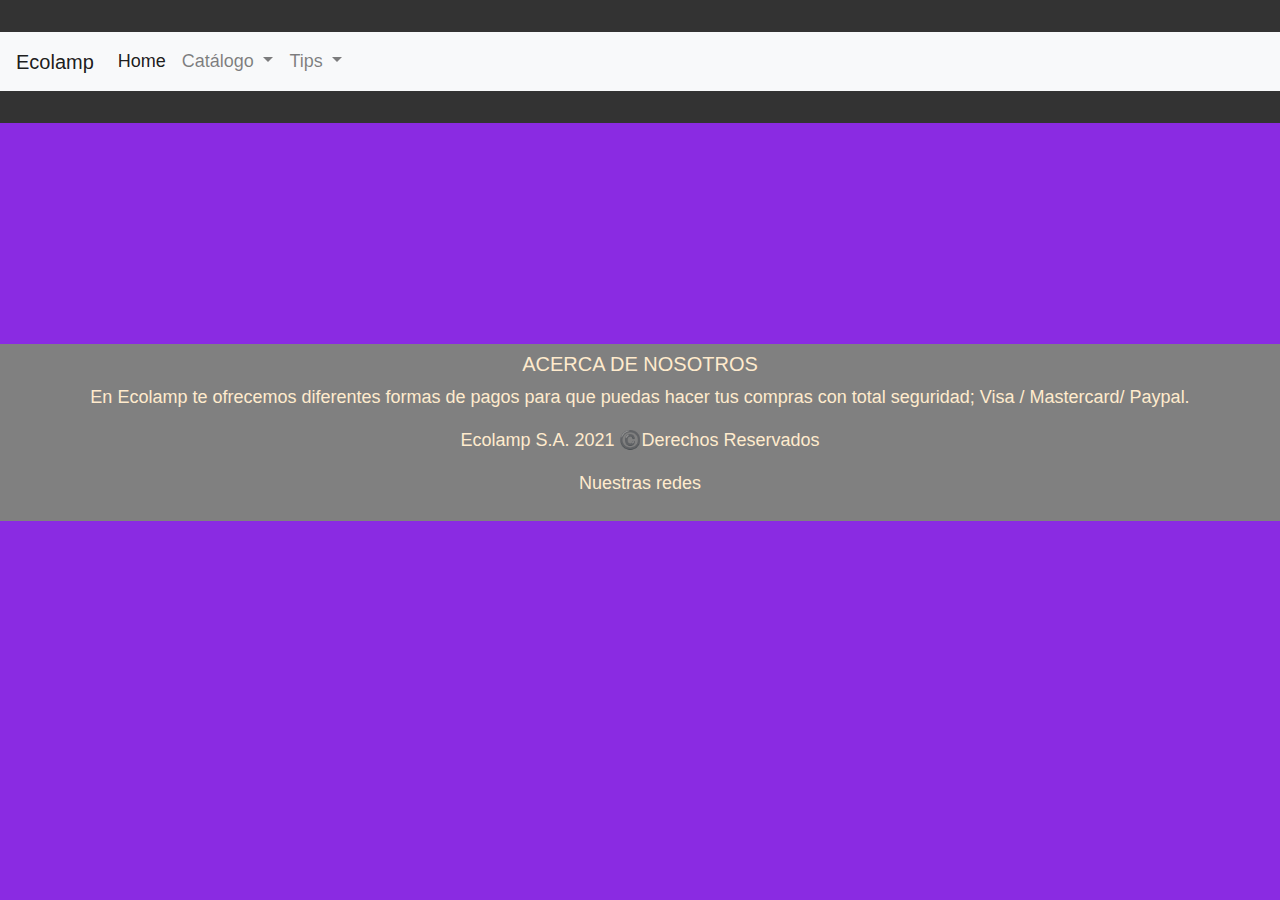
==== Nuvo0.html @ 5b51150f "Update Nuvo0.html" ====
<!DOCTYPE html>
<html lang="en">
<head>
    <meta charset="UTF-8">
    <meta http-equiv="X-UA-Compatible" content="IE=edge">
    <meta name="viewport" content="width=device-width, initial-scale=1.0">
    <!-- Bootstrap CSS -->
<link rel="stylesheet" href="https://stackpath.bootstrapcdn.com/bootstrap/4.3.1/css/bootstrap.min.css" integrity="sha384-ggOyR0iXCbMQv3Xipma34MD+dH/1fQ784/j6cY/iJTQUOhcWr7x9JvoRxT2MZw1T" crossorigin="anonymous"/>
<link rel="stylesheet" href="./Assets/Css/stilito.css"/>
<link rel="stylesheet" href="https://use.fontawesome.com/releases/v5.8.1/css/all.css" integrity="sha384-50oBUHEmvpQ+1lW4y57PTFmhCaXp0ML5d60M1M7uH2+nqUivzIebhndOJK28anvf" crossorigin="anonymous">
<link rel="stylesheet" href="Iconos.css">    
    <title>Catálogos de Productos y Precios.</title>
</head>
<h2>Catálogos de Productos y Precios.</h2>

<body>
    <body>
        <header class="header">
            <nav class="navbar navbar-expand-lg navbar-light bg-light z">
                <a class="navbar-brand" href="#">Ecolamp</a>
                <button class="navbar-toggler" type="button" data-toggle="collapse" data-target="#navbarSupportedContent" aria-controls="navbarSupportedContent" aria-expanded="false" aria-label="Toggle navigation">
                  <span class="navbar-toggler-icon"></span>
                </button>
                <div class="collapse navbar-collapse" id="navbarSupportedContent">
                  <ul class="navbar-nav mr-auto">
                    <li class="nav-item active">
                      <a class="nav-link" href="./Index.html">Home <span class="sr-only">(current)</span></a>
                    </li>
                    <li class="nav-item dropdown">
                      <a class="nav-link dropdown-toggle" href="#" id="navbarDropdown" role="button" data-toggle="dropdown" aria-expanded="false">
                        Catálogo
                      </a>
                      <div class="dropdown-menu" aria-labelledby="navbarDropdown">
                        <a class="dropdown-item" href="./Nuvo0.html">Catálogo</a>
                        <a class="dropdown-item" href="./Nuvo1.html">Iluminación Interior</a>
                        <a class="dropdown-item" href="./Nuvo2.html">Iluminación Exterior</a>
                      </div>
                    </li>
                    <li class="nav-item dropdown">
                        <a class="nav-link dropdown-toggle" href="#" id="navbarDropdown" role="button" data-toggle="dropdown" aria-expanded="false">
                          Tips
                        </a>
                        <div class="dropdown-menu" aria-labelledby="navbarDropdown">
                          <a class="dropdown-item" href="./Nuvo3.html">Cómo Limpiar tu Lámpara de interior</a>
                          <a class="dropdown-item" href="./Nuvo4.html">Iluminación para Casa y Departamento</a>
                        </div>
                      </li>
                  </ul>
                </div>
              </nav>
        </header>
        



    <footer>
        <h2>ACERCA DE NOSOTROS</h2>
        <p>En Ecolamp te ofrecemos diferentes formas de pagos para que puedas hacer tus compras con total seguridad; Visa / Mastercard/ Paypal.</p>
        <p>Ecolamp S.A. 2021 ©️Derechos Reservados</p>
        <div class="redes-container">
            <p>Nuestras redes </p>
            <ul>
              <a href="#" class="facebook"><i class="fab fa-facebook-f"></i></a>
              <a href="#" class="instagram"><i class="fab fa-instagram"></i></a>
              <a href="#" class="twitter"><i class="fab fa-twitter"></i></a>
              <a href="#" class="linkedin"><i class="fab fa-linkedin-in"></i></a>
            </ul>
          </div>
    </footer>
    <!-- Bootstrap CSS -->
<!-- Optional JavaScript -->
    <!-- jQuery first, then Popper.js, then Bootstrap JS -->
    <script 
    src="https://code.jquery.com/jquery-3.3.1.slim.min.js" integrity="sha384-q8i/X+965DzO0rT7abK41JStQIAqVgRVzpbzo5smXKp4YfRvH+8abtTE1Pi6jizo" crossorigin="anonymous">
    </script>
    <script 
    src="https://cdnjs.cloudflare.com/ajax/libs/popper.js/1.14.7/umd/popper.min.js" integrity="sha384-UO2eT0CpHqdSJQ6hJty5KVphtPhzWj9WO1clHTMGa3JDZwrnQq4sF86dIHNDz0W1" crossorigin="anonymous">
</script>
    <script 
    src="https://stackpath.bootstrapcdn.com/bootstrap/4.3.1/js/bootstrap.min.js" integrity="sha384-JjSmVgyd0p3pXB1rRibZUAYoIIy6OrQ6VrjIEaFf/nJGzIxFDsf4x0xIM+B07jRM" crossorigin="anonymous">
</script>
</body>
</html>
---- Assets/Css/stilito.css ----
body{
    background-color: blueviolet;
    color:blanchedalmond;
    font-family:'Trebuchet MS', 'Lucida Sans Unicode', 'Lucida Grande', 'Lucida Sans', Arial, sans-serif;
    font-size: large;
}
header{
    background-color: #333;
    color:white;
    padding: 2rem 0;

    position: fixed;
    left: 0;
    top: 0;
    right: 0;
}
header a{
    color:white;
    text-decoration: none;
}
logo-nav-container{
    display: flex;
    justify-content: space-between;
    align-items: center;
}
logo{
    letter-spacing: 5px;
    font-size: 1.3em;
}
navigation ul{
    margin: 0;
    padding: 0;
    list-style: none;
}
navigation ul li{
    display: inline-block;
}
navigation ul li a{
    display: block;
    padding: 0.5rem 1rem;
    transition: all 0.4s linear;
    border-radius: 5px;
}
navigation ul li a:hover{
    background: #4a4a4a;
}
.header{
    z-index:10;
}
h2,h1{
    color:blanchedalmond;
    font-size: 20px;
}
p{
    color:blanchedalmond;
}
main{
    padding-top: 10rem;
}
footer{
    background: gray;
    padding: 0.5rem 0;
    text-align: center;
    margin-top: 20rem;
    /* background-color: gray;
    color:blanchedalmond;
    text-align: center;
    padding-top: 20px;
    padding-bottom: 20px;
    margin-top: auto;
    margin: auto;
    width: auto;
    height: auto; */
}
li{
    list-style: none;
}
/* img{
    max-width: 100%;
    width: 100%;
}
.galery{
    max-width: 200px;
}
@media(max-width:600px)
{
    body{background-color: crimson;}
    
}
@media(min-width:601px)and (max-width:1000px)
{
    body{background-color:darkgreen;font-family: Arial, Helvetica, sans-serif;}
    
} */
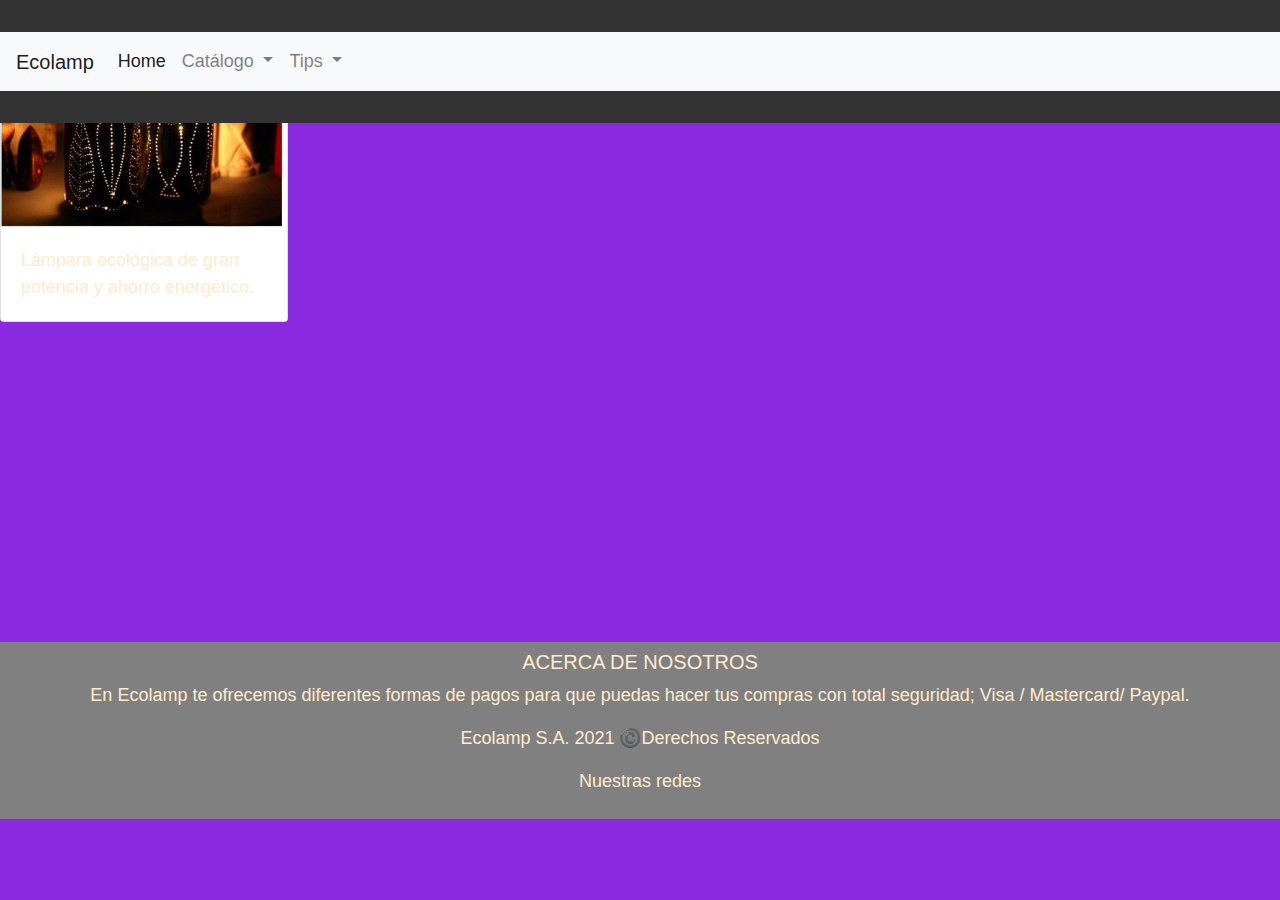
==== commit 863e5dab: "Actualización change fondo" ====
--- a/Nuvo0.html
+++ b/Nuvo0.html
@@ -50,6 +50,12 @@
               </nav>
         </header>
         
+        <div class="card" style="width: 18rem;">
+            <img src="./img/Model Eco2.jpg" class="card-img-top" alt="Ecolamp1">
+            <div class="card-body">
+              <p class="card-text">Lámpara ecológica de gran potencia y ahorro energético.</p>
+            </div>
+          </div>
 
 
 
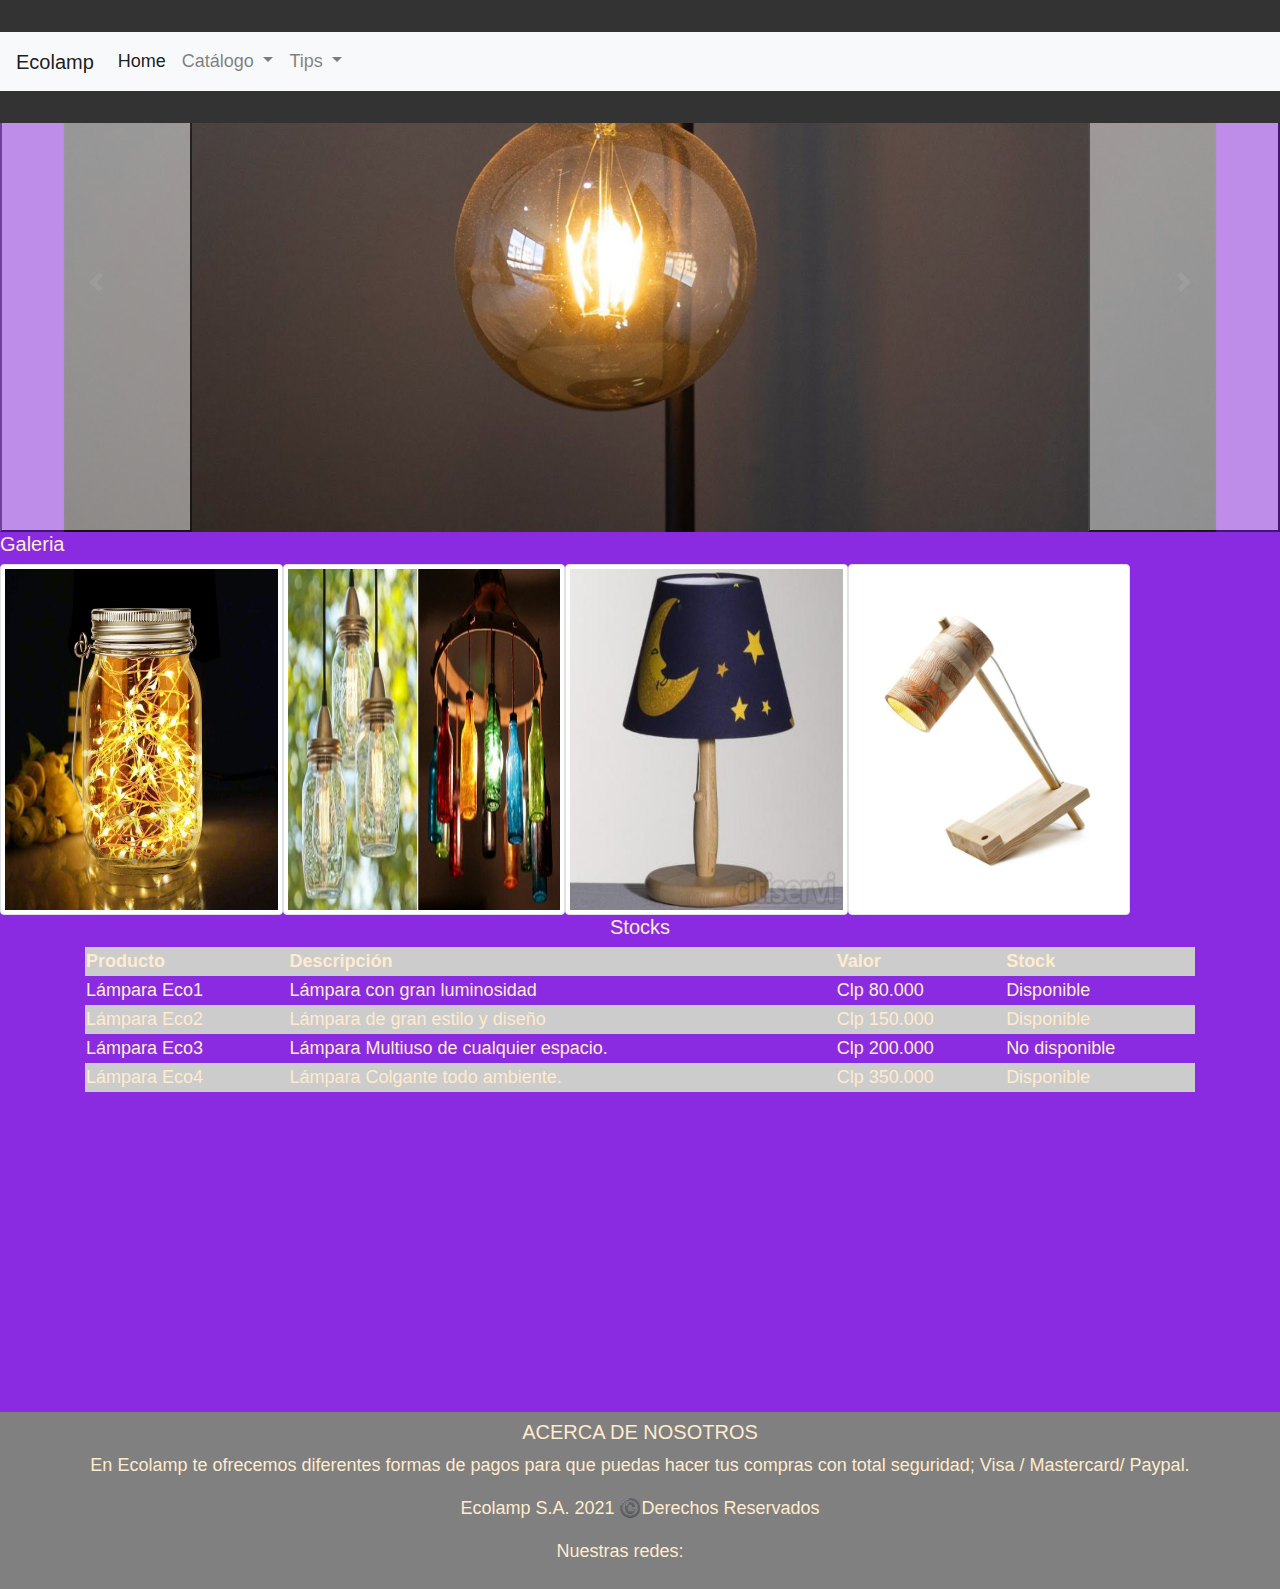
==== commit 87560e10: "Update individual jquery" ====
--- a/Nuvo0.html
+++ b/Nuvo0.html
@@ -8,11 +8,11 @@
 <link rel="stylesheet" href="https://stackpath.bootstrapcdn.com/bootstrap/4.3.1/css/bootstrap.min.css" integrity="sha384-ggOyR0iXCbMQv3Xipma34MD+dH/1fQ784/j6cY/iJTQUOhcWr7x9JvoRxT2MZw1T" crossorigin="anonymous"/>
 <link rel="stylesheet" href="./Assets/Css/stilito.css"/>
 <link rel="stylesheet" href="https://use.fontawesome.com/releases/v5.8.1/css/all.css" integrity="sha384-50oBUHEmvpQ+1lW4y57PTFmhCaXp0ML5d60M1M7uH2+nqUivzIebhndOJK28anvf" crossorigin="anonymous">
-<link rel="stylesheet" href="Iconos.css">    
+<link rel="stylesheet" href="Iconos.css">
+<script src="Assets/Js/jquery-3.6.0.js"></script>    
     <title>Catálogos de Productos y Precios.</title>
 </head>
 <h2>Catálogos de Productos y Precios.</h2>
-
 <body>
     <body>
         <header class="header">
@@ -49,23 +49,97 @@
                 </div>
               </nav>
         </header>
-        
-        <div class="card" style="width: 18rem;">
-            <img src="./img/Model Eco2.jpg" class="card-img-top" alt="Ecolamp1">
-            <div class="card-body">
-              <p class="card-text">Lámpara ecológica de gran potencia y ahorro energético.</p>
+        <div id="carouselExampleControlsNoTouching" class="carousel slide" data-touch="false" data-interval="false">
+          <div class="carousel-inner">
+            <div class="carousel-item active">
+              <img src="./img/Model Eco1.jpg" class="d-block m-auto" alt="Model1">
+            </div>
+            <div class="carousel-item">
+              <img src="./img/Model Eco2.jpg" class="d-block m-auto" alt="Model2">
+            </div>
+            <div class="carousel-item">
+              <img src="./img/Model Eco3.jpg" class="d-block m-auto" alt="Model3">
+            </div>
+            <div class="carousel-item">
+              <img src="./img/Model Eco4.webp" class="d-block m-auto" alt="Model3">
+            </div>
+            <div class="carousel-item">
+              <img src="./img/Model Eco5.webp" class="d-block m-auto" alt="Model3">
             </div>
           </div>
+          <button class="carousel-control-prev" type="button" data-target="#carouselExampleControlsNoTouching" data-slide="prev">
+            <span class="carousel-control-prev-icon" aria-hidden="true"></span>
+            <span class="sr-only">Previous</span>
+          </button>
+          <button class="carousel-control-next" type="button" data-target="#carouselExampleControlsNoTouching" data-slide="next">
+            <span class="carousel-control-next-icon" aria-hidden="true"></span>
+            <span class="sr-only">Next</span>
+          </button>
 
-
+        </div>
+        <section class="row col-12">
+          <div class="row col-12">
+            <h2>Galeria</h2>
+          </div>
+          <div class="row col-3"><img class="img-thumbnail" src="./img/Ecolamp001.jpg" alt="Eco1"></div>
+          <div class="row col-3"><img class="img-thumbnail" src="./img/Ecolamp002.jpg" alt="Eco2"></div>
+          <div class="row col-3"><img class="img-thumbnail" src="./img/Ecolamp003.jpg" alt="Eco3"></div>
+          <div class="row col-3"><img class="img-thumbnail" src="./img/Ecolamp004.jpg" alt="Eco4"></div>
+       </section>
+       
+     <div class="container">
+       <h2 style="text-align: center;">Stocks</h2>
+       <table id="example" class="display" style="width:100%">
+         <thead>
+           <tr>
+             <th>Producto</th>
+             <th>Descripción</th>
+             <th>Valor</th>
+             <th>Stock</th>
+           </tr>
+         </thead>
+         <tbody>
+           <tr>
+             <td>Lámpara Eco1</td>
+             <td>Lámpara con gran luminosidad</td>
+             <td>Clp 80.000</td>
+             <td>Disponible</td>
+           </tr>
+           <tr>
+             <td>Lámpara Eco2</td>
+             <td>Lámpara de gran estilo y diseño</td>
+             <td>Clp 150.000</td>
+             <td>Disponible</td>
+           </tr>
+           <tr>
+             <td>Lámpara Eco3</td>
+             <td>Lámpara Multiuso de cualquier espacio.</td>
+             <td>Clp 200.000</td>
+             <td>No disponible</td>
+           </tr>
+           <tr>
+             <td>Lámpara Eco4</td>
+             <td>Lámpara Colgante todo ambiente.</td>
+             <td>Clp 350.000</td>
+             <td>Disponible</td>
+           </tr>
+         </tbody>
+        </table>
+        <script>
+          $(document).ready(function(){
+            $('tr:even').css("background-color", "#cccccc")
+          });
+        </script>
+     </div>
+     </main>
 
     <footer>
         <h2>ACERCA DE NOSOTROS</h2>
         <p>En Ecolamp te ofrecemos diferentes formas de pagos para que puedas hacer tus compras con total seguridad; Visa / Mastercard/ Paypal.</p>
         <p>Ecolamp S.A. 2021 ©️Derechos Reservados</p>
-        <div class="redes-container">
-            <p>Nuestras redes </p>
-            <ul>
+        <div class="redes-container d-flex justify-content-center">
+            <p>Nuestras redes: </p>
+            <ul class="p-0.1">
               <a href="#" class="facebook"><i class="fab fa-facebook-f"></i></a>
               <a href="#" class="instagram"><i class="fab fa-instagram"></i></a>
               <a href="#" class="twitter"><i class="fab fa-twitter"></i></a>
@@ -85,5 +159,6 @@
     <script 
     src="https://stackpath.bootstrapcdn.com/bootstrap/4.3.1/js/bootstrap.min.js" integrity="sha384-JjSmVgyd0p3pXB1rRibZUAYoIIy6OrQ6VrjIEaFf/nJGzIxFDsf4x0xIM+B07jRM" crossorigin="anonymous">
 </script>
+<script src="./Assets/Js/main.js"></script>
 </body>
 </html>--- a/Assets/Css/stilito.css
+++ b/Assets/Css/stilito.css
@@ -75,6 +75,12 @@
 li{
     list-style: none;
 }
+
+.carousel-item img{
+    width: 90%;
+    height: 500px;
+    object-fit: cover;
+}
 /* img{
     max-width: 100%;
     width: 100%;
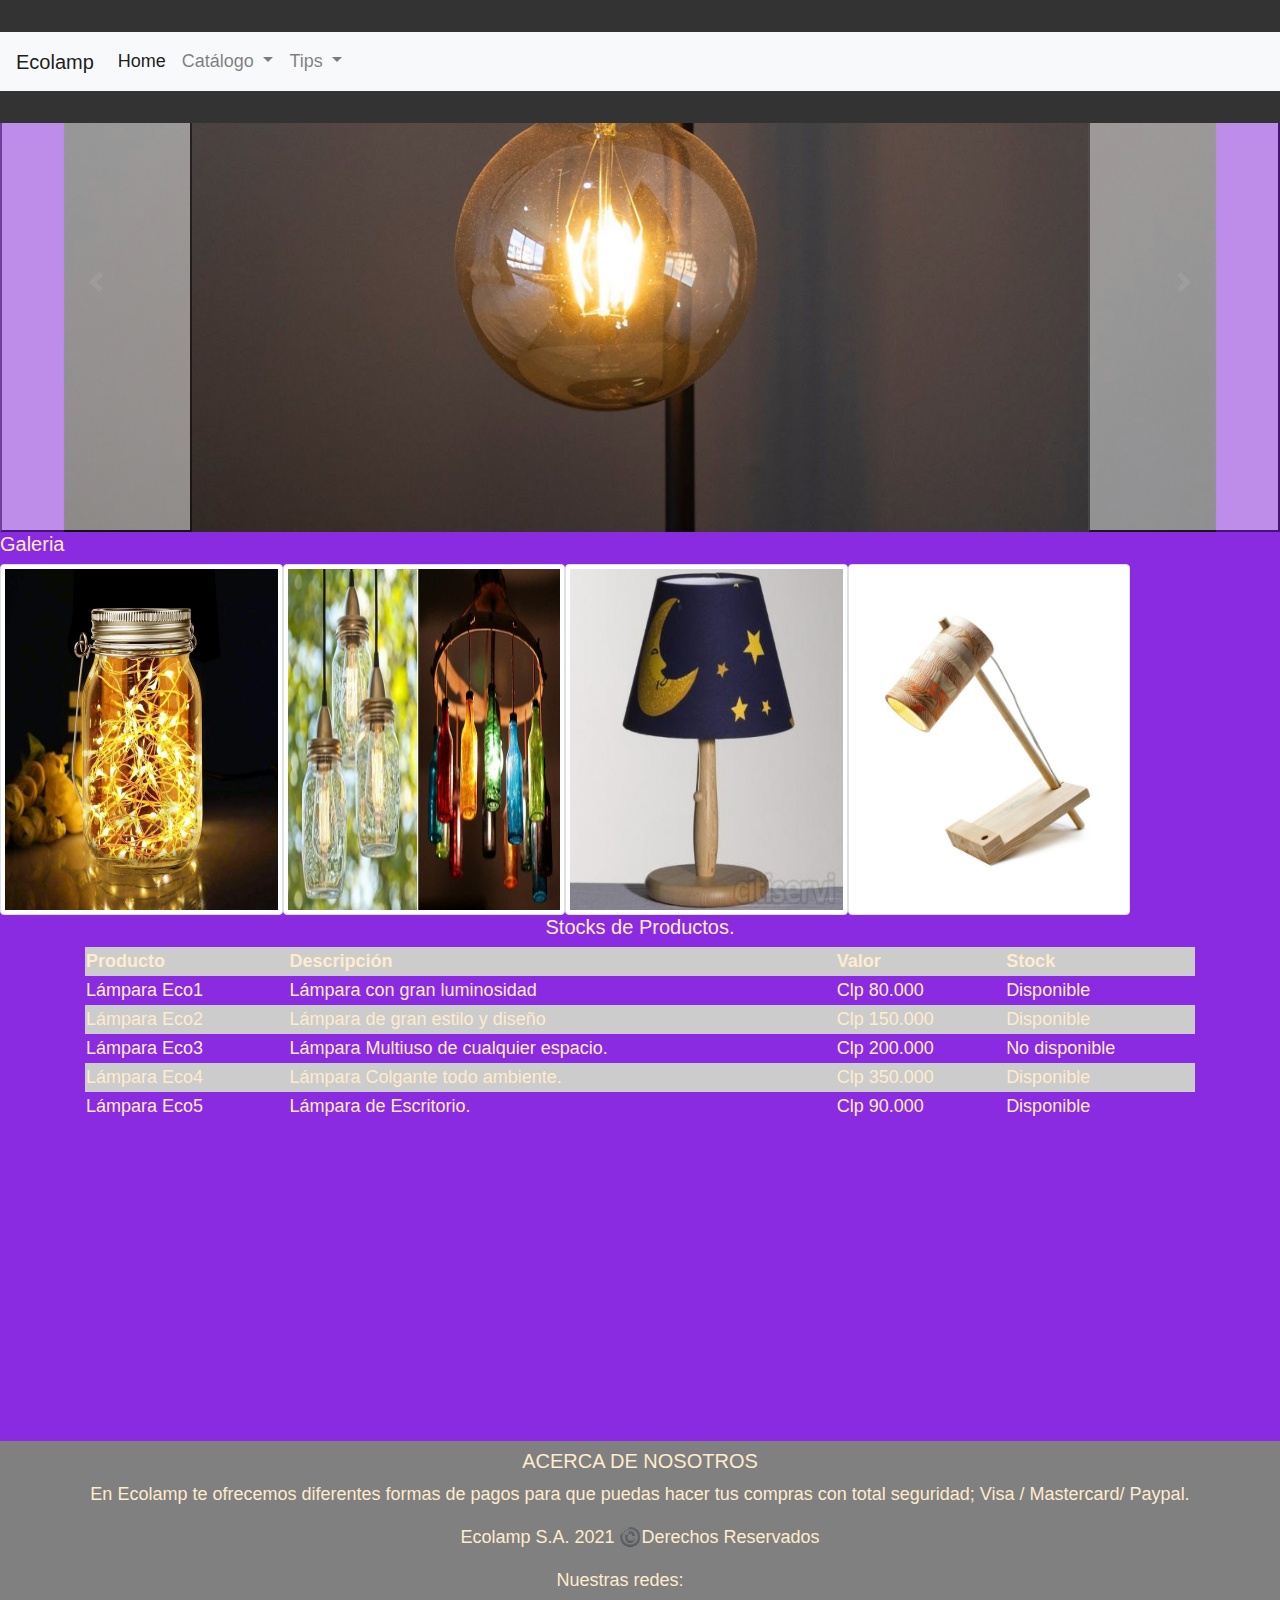
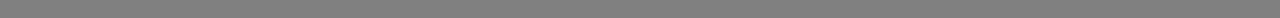
==== commit 109a3024: "Update 2" ====
--- a/Nuvo0.html
+++ b/Nuvo0.html
@@ -7,6 +7,7 @@
     <!-- Bootstrap CSS -->
 <link rel="stylesheet" href="https://stackpath.bootstrapcdn.com/bootstrap/4.3.1/css/bootstrap.min.css" integrity="sha384-ggOyR0iXCbMQv3Xipma34MD+dH/1fQ784/j6cY/iJTQUOhcWr7x9JvoRxT2MZw1T" crossorigin="anonymous"/>
 <link rel="stylesheet" href="./Assets/Css/stilito.css"/>
+<link rel="stylesheet" type="text/css" href="https://cdn.datatables.net/v/dt/dt-1.11.3/datatables.min.css"/>
 <link rel="stylesheet" href="https://use.fontawesome.com/releases/v5.8.1/css/all.css" integrity="sha384-50oBUHEmvpQ+1lW4y57PTFmhCaXp0ML5d60M1M7uH2+nqUivzIebhndOJK28anvf" crossorigin="anonymous">
 <link rel="stylesheet" href="Iconos.css">
 <script src="Assets/Js/jquery-3.6.0.js"></script>    
@@ -32,6 +33,7 @@
                       </a>
                       <div class="dropdown-menu" aria-labelledby="navbarDropdown">
                         <a class="dropdown-item" href="./Nuvo0.html">Catálogo</a>
+                        <a class="dropdown-item" href="./Nuvo0.5.html">Carrito</a>
                         <a class="dropdown-item" href="./Nuvo1.html">Iluminación Interior</a>
                         <a class="dropdown-item" href="./Nuvo2.html">Iluminación Exterior</a>
                       </div>
@@ -88,7 +90,7 @@
        </section>
        
      <div class="container">
-       <h2 style="text-align: center;">Stocks</h2>
+       <h2 style="text-align: center;">Stocks de Productos.</h2>
        <table id="example" class="display" style="width:100%">
          <thead>
            <tr>
@@ -123,6 +125,12 @@
              <td>Clp 350.000</td>
              <td>Disponible</td>
            </tr>
+           <tr>
+            <td>Lámpara Eco5</td>
+            <td>Lámpara de Escritorio.</td>
+            <td>Clp 90.000</td>
+            <td>Disponible</td>
+          </tr>
          </tbody>
         </table>
         <script>
@@ -132,7 +140,6 @@
         </script>
      </div>
      </main>
-
     <footer>
         <h2>ACERCA DE NOSOTROS</h2>
         <p>En Ecolamp te ofrecemos diferentes formas de pagos para que puedas hacer tus compras con total seguridad; Visa / Mastercard/ Paypal.</p>
@@ -159,6 +166,7 @@
     <script 
     src="https://stackpath.bootstrapcdn.com/bootstrap/4.3.1/js/bootstrap.min.js" integrity="sha384-JjSmVgyd0p3pXB1rRibZUAYoIIy6OrQ6VrjIEaFf/nJGzIxFDsf4x0xIM+B07jRM" crossorigin="anonymous">
 </script>
+<script type="text/javascript" src="https://cdn.datatables.net/v/dt/dt-1.11.3/datatables.min.js"></script>
 <script src="./Assets/Js/main.js"></script>
 </body>
 </html>